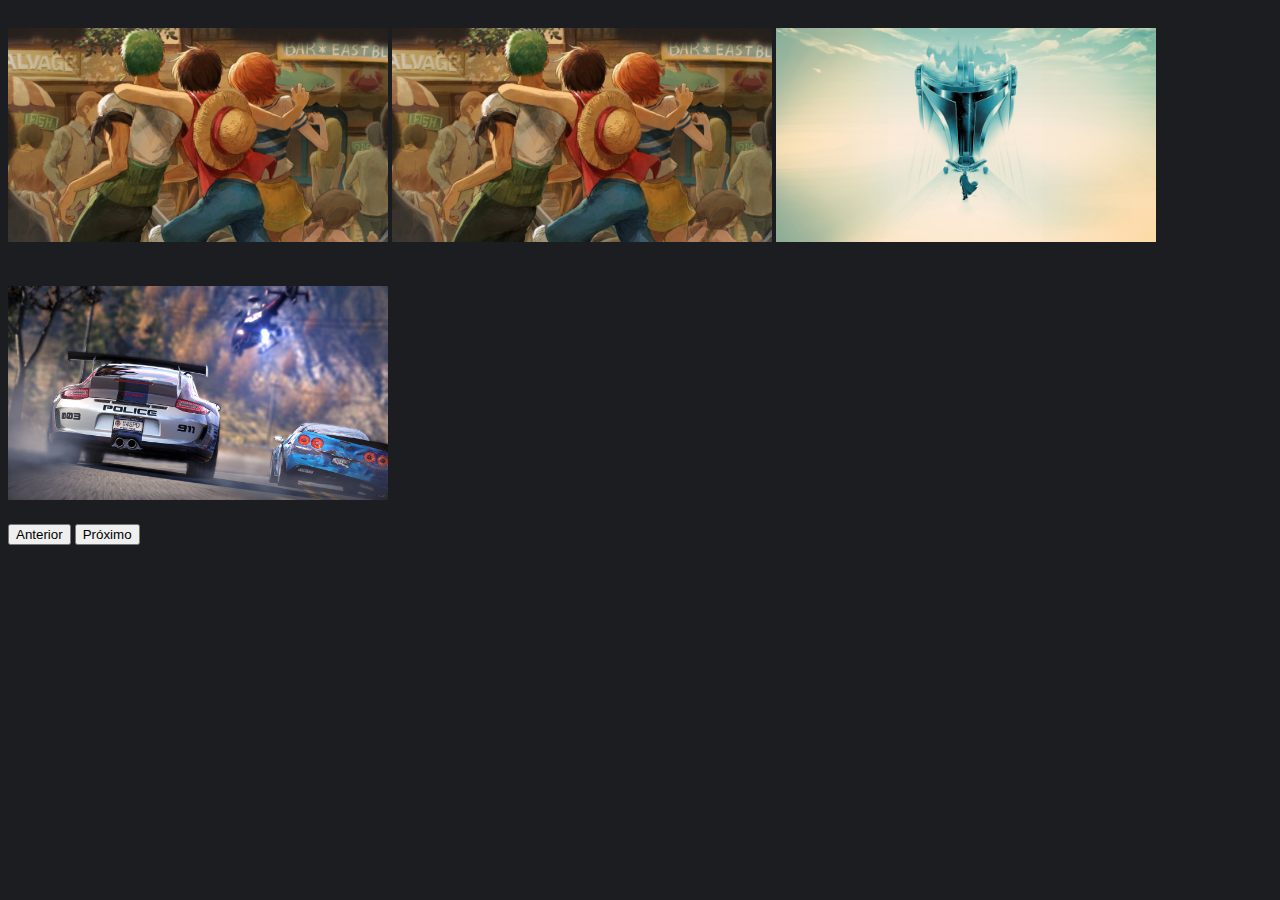
==== index.html @ dd9e0e2a "a" ====
<!DOCTYPE html>
<html lang="pt-br">
  <head>
    <meta charset="UTF-8" />
    <meta name="viewport" content="width=device-width, initial-scale=1.0" />
    <meta http-equiv="X-UA-Compatible" content="ie=edge" />
    <link rel="stylesheet" href="css/bootstrap.min.css">
    <script src="js/bootstrap.min.js" defer></script>
    <script src="js/app.js" defer></script>
    <link rel="stylesheet" href="css/style.css" />
    <title>Review 2023</title>
    <link rel="manifest" href="manifest.json" />
    <link rel="icon" href="images/icons/icon-128x128.png" />
    <meta name="apple-mobile-web-app-status-bar" content="#db4938" />
    <meta name="theme-color" content="#00957b" />
  </head>
  <body>
    <div data-slide="slide" class="slide">
      <div class="slide-items">
        <img src="./images/01.jpeg" alt="Img 1">
        <img src="./images/02.jpeg" alt="Img 2">
        <img src="./images/03.jpeg" alt="Img 3">
        <img src="./images/04.jpg" alt="Img 4">
      </div>
      <nav class="slide-nav">
        <div class="slide-thumb"></div>
        <button class="slide-prev">Anterior</button>
        <button class="slide-next">Próximo</button>
      </nav>
    </div>
    <audio id="audio">
      <source src="images\closer.mp3" type="audio/mp3">
      Seu navegador não suporta o elemento de áudio.
    </audio>
    <script></Script>
  </body>
</html>
---- css/style.css ----
body{
  background: #1b1d20;
}

img {
  max-width: 380px;
  margin: 20px auto;
}

.slide{
  max
}
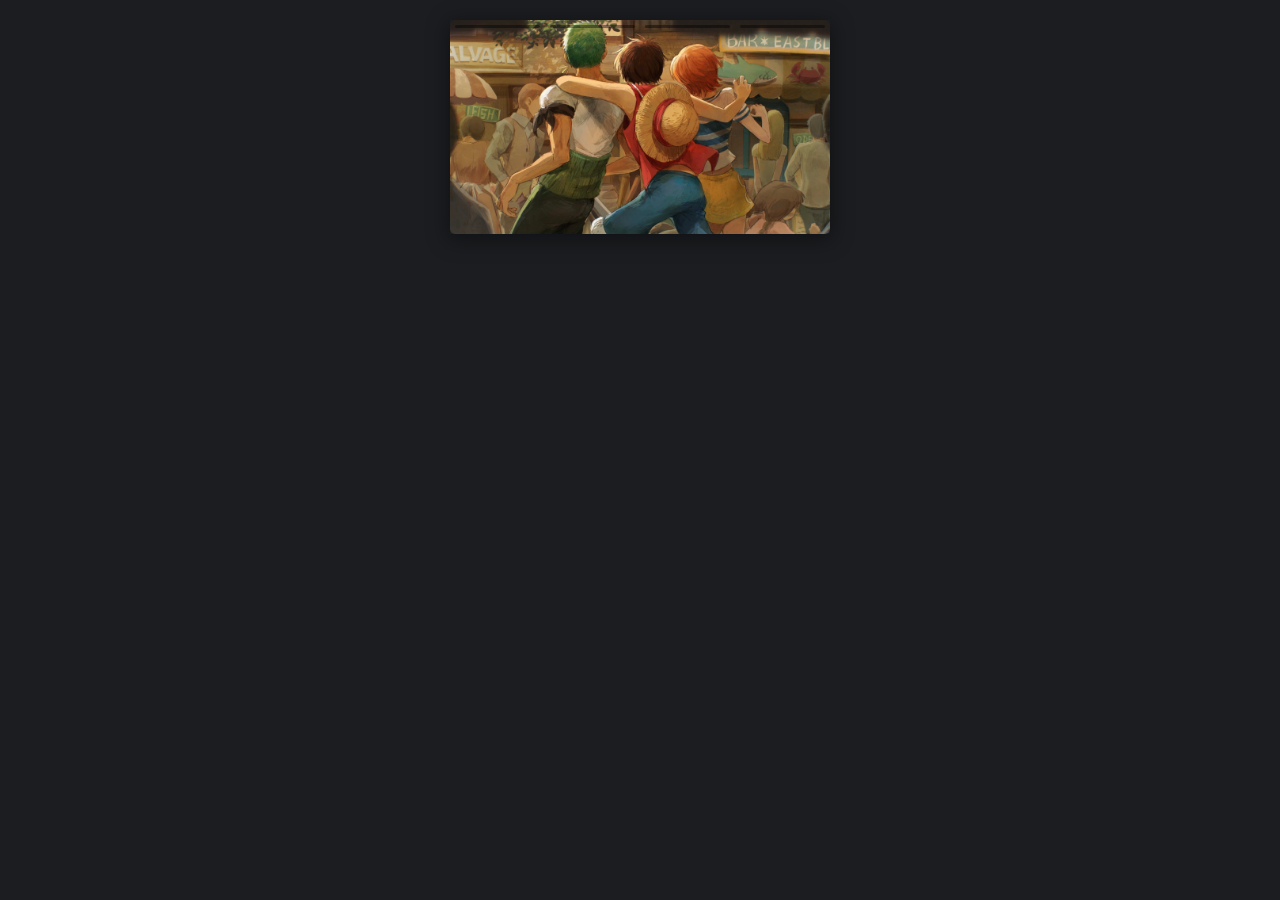
==== commit ca0e6a37: "sim" ====
--- a/index.html
+++ b/index.html
@@ -18,7 +18,7 @@
     <div data-slide="slide" class="slide">
       <div class="slide-items">
         <img src="./images/01.jpeg" alt="Img 1">
-        <img src="./images/02.jpeg" alt="Img 2">
+        <img src="./images/02.jpg" alt="Img 2">
         <img src="./images/03.jpeg" alt="Img 3">
         <img src="./images/04.jpg" alt="Img 4">
       </div>
--- a/css/style.css
+++ b/css/style.css
@@ -3,10 +3,76 @@
 }
 
 img {
+  max-width: 100%;
+  display: block;
+}
+
+.slide {
   max-width: 380px;
   margin: 20px auto;
+  display: grid;
+  box-shadow: 0 4px 20px 2px rgba(0, 0, 0, 0.4);
 }
 
-.slide{
-  max
+.slide-items {
+  position: relative;
+  grid-area: 1/1;
+  border-radius: 5px;
+  overflow: hidden;
+}
+
+.slide-nav {
+  grid-area: 1/1;
+  z-index: 1;
+  display: grid;
+  grid-template-columns: 1fr 1fr;
+  grid-template-rows: auto 1fr;
+}
+
+.slide-nav button {
+  opacity: 0;
+}
+
+.slide-items > * {
+  position: absolute;
+  top: 0px;
+  opacity: 0;
+  pointer-events: none;
+}
+
+.slide-items > .active {
+  position: relative;
+  opacity: 1;
+  pointer-events: initial;
+}
+
+.slide-thumb {
+  display: flex;
+  grid-column: 1 / 3;
+}
+
+.slide-thumb > span {
+  flex: 1;
+  display: block;
+  height: 3px;
+  background: rgba(0, 0, 0, 0.4);
+  margin: 5px;
+  border-radius: 3px;
+  overflow: hidden;
+}
+
+.slide-thumb > span.active::after {
+  content: '';
+  display: block;
+  height: inherit;
+  background: rgba(255, 255, 255, 0.9);
+  border-radius: 3px;
+  transform: translateX(-100%);
+  animation: thumb 3s forwards linear;
+}
+
+@keyframes thumb {
+  to {
+    transform: initial;
+  }
 }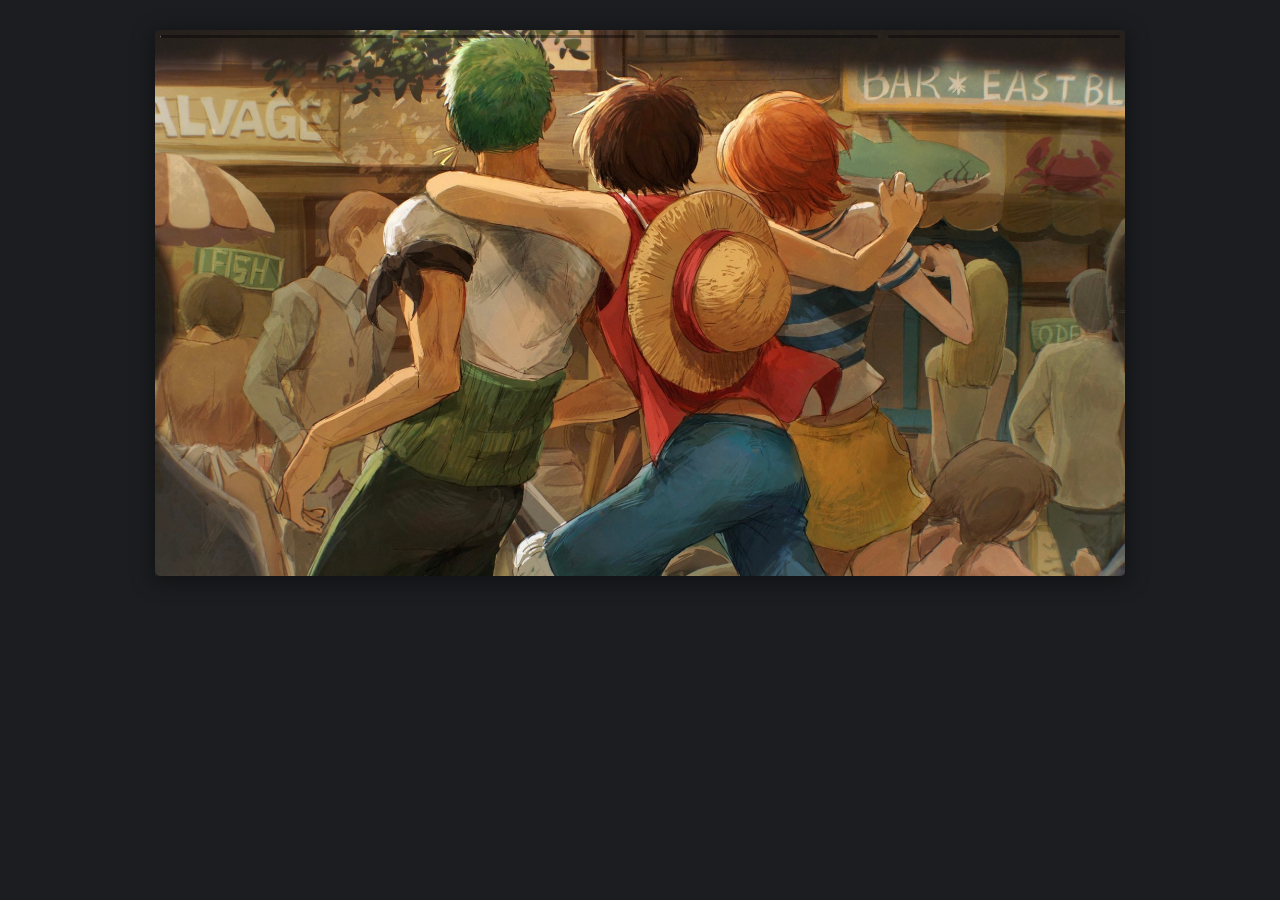
==== commit 8983fb5a: "sim" ====
--- a/index.html
+++ b/index.html
@@ -18,7 +18,7 @@
     <div data-slide="slide" class="slide">
       <div class="slide-items">
         <img src="./images/01.jpeg" alt="Img 1">
-        <img src="./images/02.jpg" alt="Img 2">
+        <img src="./images/02.jpeg" alt="Img 2">
         <img src="./images/03.jpeg" alt="Img 3">
         <img src="./images/04.jpg" alt="Img 4">
       </div>
--- a/css/style.css
+++ b/css/style.css
@@ -8,8 +8,8 @@
 }
 
 .slide {
-  max-width: 380px;
-  margin: 20px auto;
+  max-width: 970px;
+  margin: 30px auto;
   display: grid;
   box-shadow: 0 4px 20px 2px rgba(0, 0, 0, 0.4);
 }
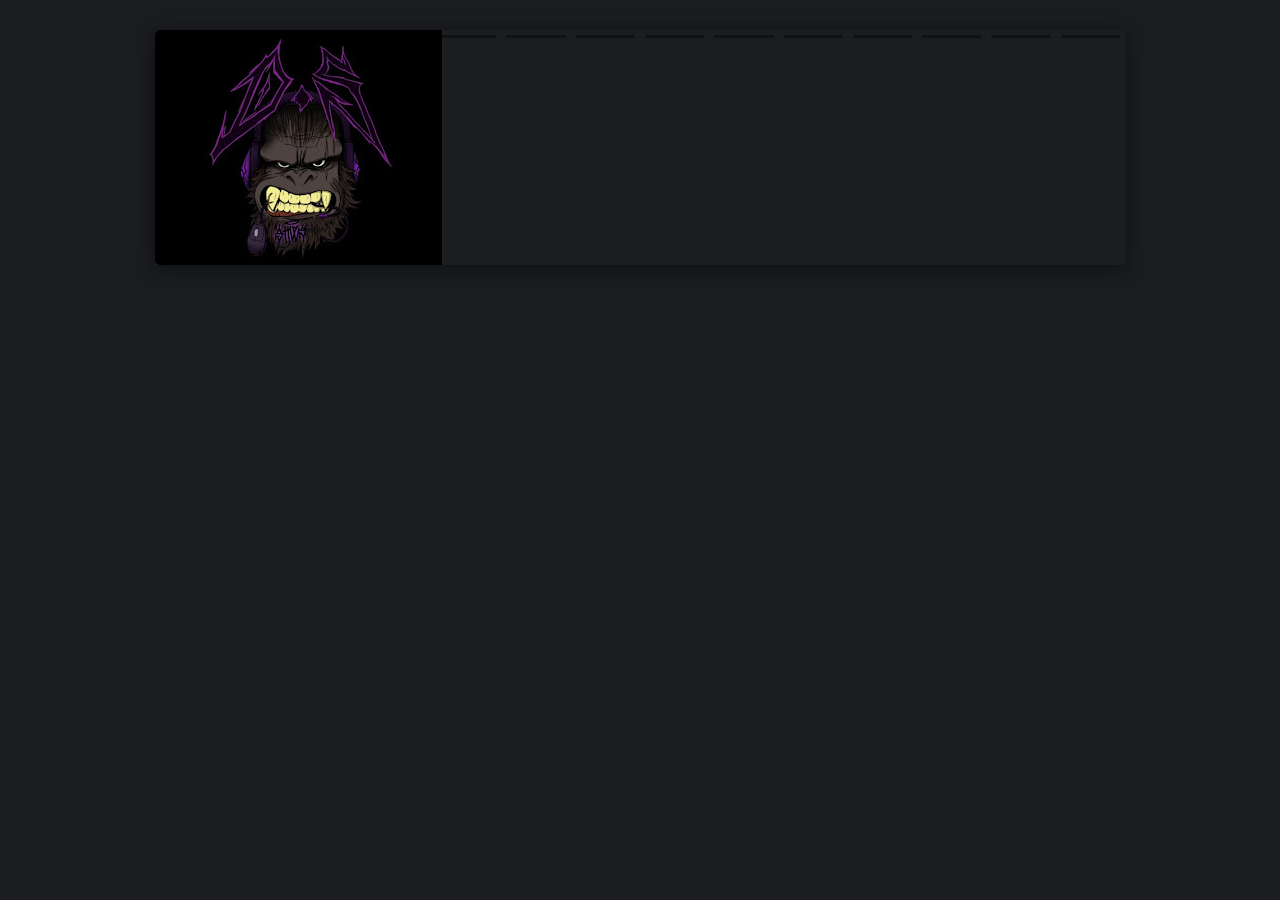
==== commit 319eb60c: "r" ====
--- a/index.html
+++ b/index.html
@@ -4,23 +4,31 @@
     <meta charset="UTF-8" />
     <meta name="viewport" content="width=device-width, initial-scale=1.0" />
     <meta http-equiv="X-UA-Compatible" content="ie=edge" />
-    <link rel="stylesheet" href="css/bootstrap.min.css">
-    <script src="js/bootstrap.min.js" defer></script>
     <script src="js/app.js" defer></script>
     <link rel="stylesheet" href="css/style.css" />
-    <title>Review 2023</title>
+    <title> The Asian Review</title>
     <link rel="manifest" href="manifest.json" />
-    <link rel="icon" href="images/icons/icon-128x128.png" />
+    <link rel="icon" href="images/icons/icon.png" />
     <meta name="apple-mobile-web-app-status-bar" content="#db4938" />
     <meta name="theme-color" content="#00957b" />
   </head>
   <body>
     <div data-slide="slide" class="slide">
       <div class="slide-items">
-        <img src="./images/01.jpeg" alt="Img 1">
-        <img src="./images/02.jpeg" alt="Img 2">
-        <img src="./images/03.jpeg" alt="Img 3">
+        <img src="./images/01.jpg" alt="Img 1">
+        <img src="./images/02.jpg" alt="Img 2">
+        <img src="./images/03.jpg" alt="Img 3">
         <img src="./images/04.jpg" alt="Img 4">
+        <img src="./images/05.jpg" alt="Img 5">
+        <img src="./images/06.jpg" alt="Img 6">
+        <img src="./images/07.png" alt="Img 7">
+        <img src="./images/08.jpg" alt="Img 8">
+        <img src="./images/09.jpg" alt="Img 9">
+        <img src="./images/10.jpg" alt="Img 10">
+        <img src="./images/11.jpg" alt="Img 11">
+        <img src="./images/12.jpg" alt="Img 12">
+        <img src="./images/13.jpg" alt="Img 13">
+        <img src="./images/14.jpg" alt="Img 14">
       </div>
       <nav class="slide-nav">
         <div class="slide-thumb"></div>
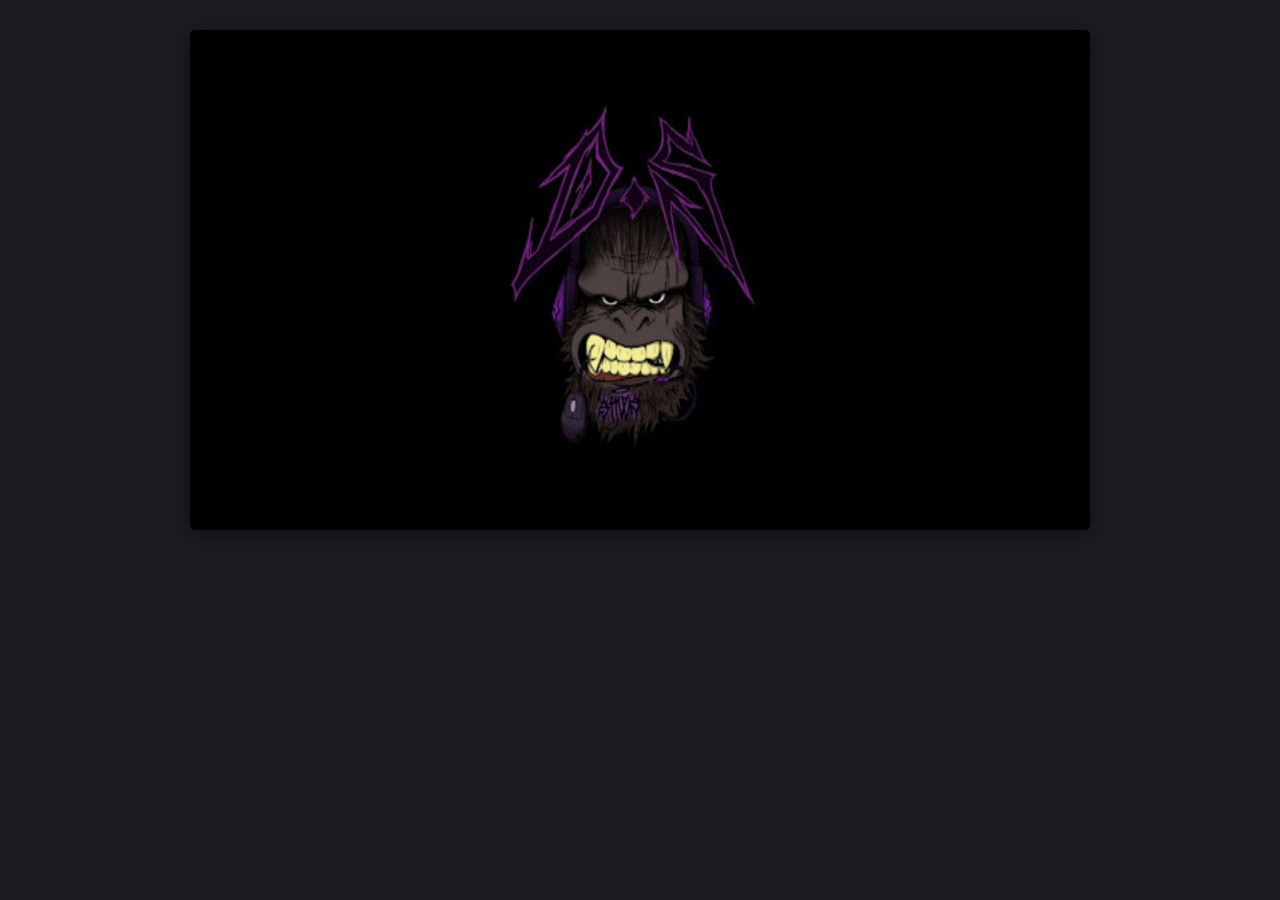
==== commit 8c08279a: "a" ====
--- a/index.html
+++ b/index.html
@@ -15,7 +15,7 @@
   <body>
     <div data-slide="slide" class="slide">
       <div class="slide-items">
-        <img src="./images/01.jpg" alt="Img 1">
+        <img src="./images/01.png" alt="Img 1">
         <img src="./images/02.jpg" alt="Img 2">
         <img src="./images/03.jpg" alt="Img 3">
         <img src="./images/04.jpg" alt="Img 4">
--- a/css/style.css
+++ b/css/style.css
@@ -3,12 +3,14 @@
 }
 
 img {
-  max-width: 100%;
+  width: 900px;
+  height: 500px;
   display: block;
 }
 
 .slide {
-  max-width: 970px;
+  width: 900px;
+  height: 500px;
   margin: 30px auto;
   display: grid;
   box-shadow: 0 4px 20px 2px rgba(0, 0, 0, 0.4);
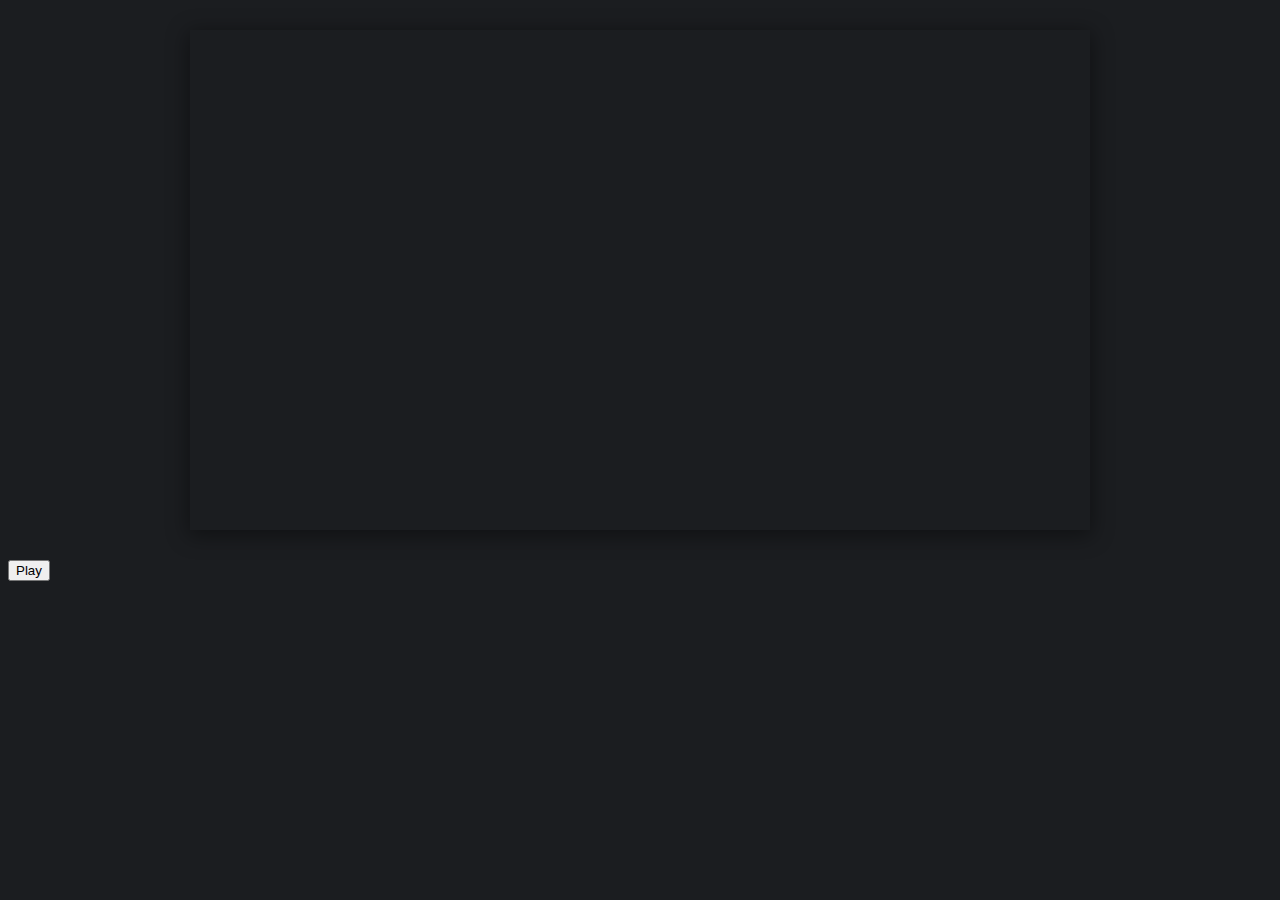
==== commit 14ef1551: "f" ====
--- a/index.html
+++ b/index.html
@@ -36,10 +36,14 @@
         <button class="slide-next">Próximo</button>
       </nav>
     </div>
-    <audio id="audio">
-      <source src="images\closer.mp3" type="audio/mp3">
-      Seu navegador não suporta o elemento de áudio.
+
+    <audio id="audio" loop>
+      <source src="images\msc.mp3" type="audio/mp3">
     </audio>
-    <script></Script>
+
+    <div class="container">
+      <button id="playButton" class="container">Play</button>
+    </div>
+
   </body>
 </html>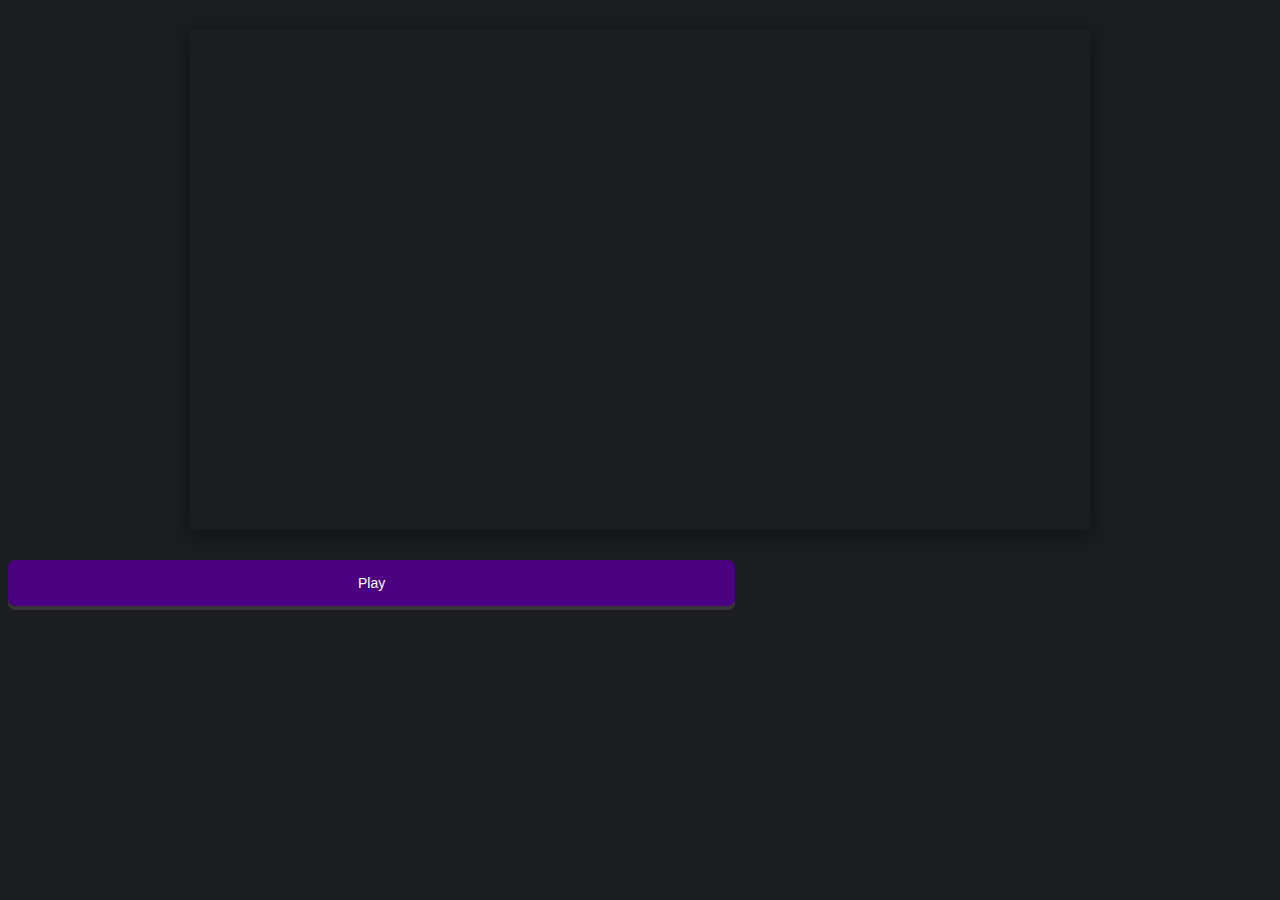
==== commit 22d2201e: "botao" ====
--- a/index.html
+++ b/index.html
@@ -42,7 +42,7 @@
     </audio>
 
     <div class="container">
-      <button id="playButton" class="container">Play</button>
+      <button id="playButton" class="play">Play</button>
     </div>
 
   </body>
--- a/css/style.css
+++ b/css/style.css
@@ -77,4 +77,28 @@
   to {
     transform: initial;
   }
+}
+
+
+.play {
+  display: inline-block;
+  padding: 15px 350px;
+  font-size: 14px;
+  cursor: pointer;
+  text-align: center;
+  text-decoration: none;
+  outline: none;
+  color: #fff;
+  background-color: #4B0082;
+  border: none;
+  border-radius: 7px;
+  box-shadow: 0 4px 	#363636;
+}
+
+.play:hover {background-color: #8A2BE2}
+
+.play:active {
+  background-color: #8A2BE2;
+  box-shadow: 0 2px #363636;
+  transform: translateY(4px);
 }